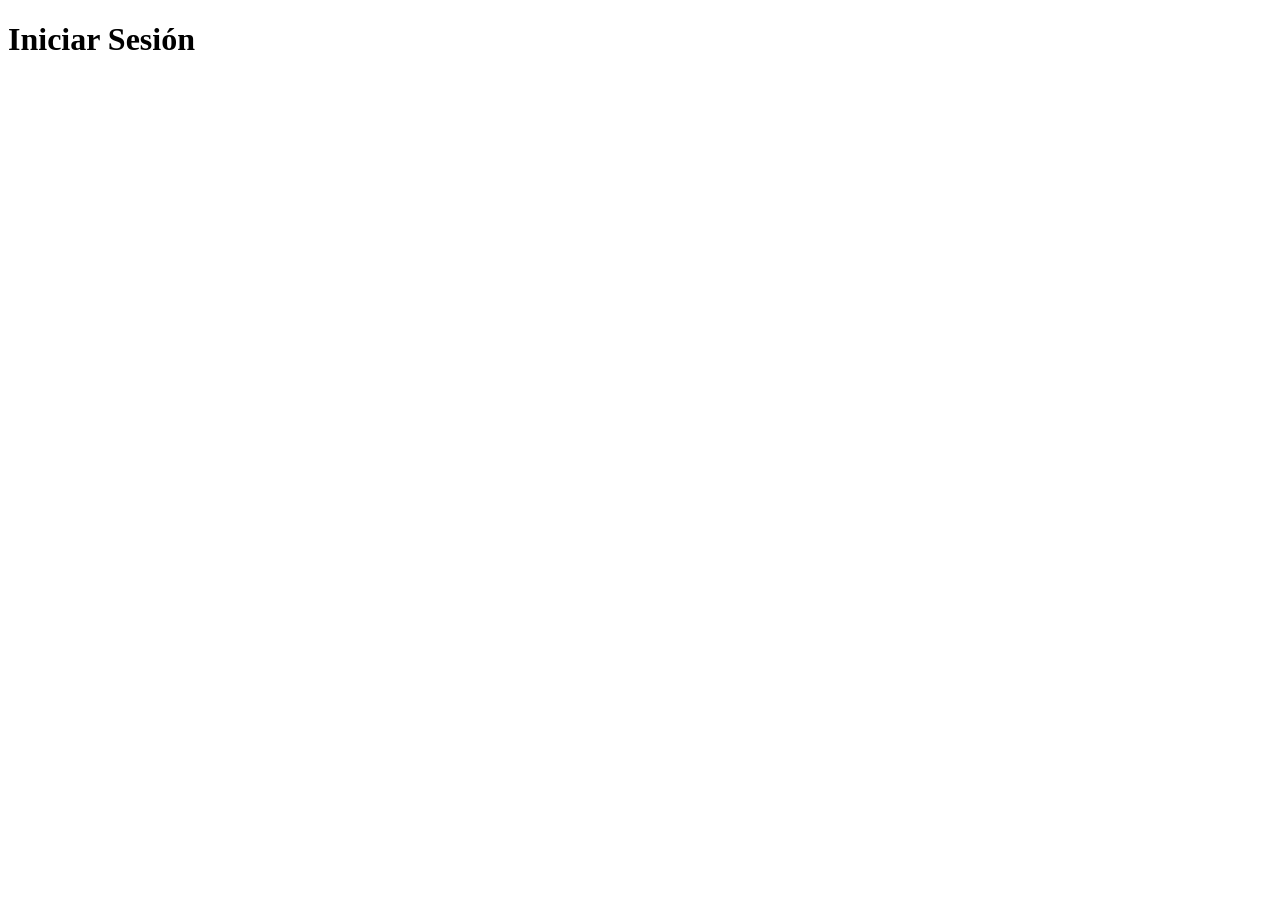
==== login.html @ c1f3e105 "se creo la vista login y style" ====
<!DOCTYPE html>
<html lang="en">
<head>
    <meta charset="UTF-8">
    <meta name="viewport" content="width=device-width, initial-scale=1.0">
    <title>Document</title>
</head>
<body>
    <h1>Iniciar Sesión</h1>


</body>
</html>
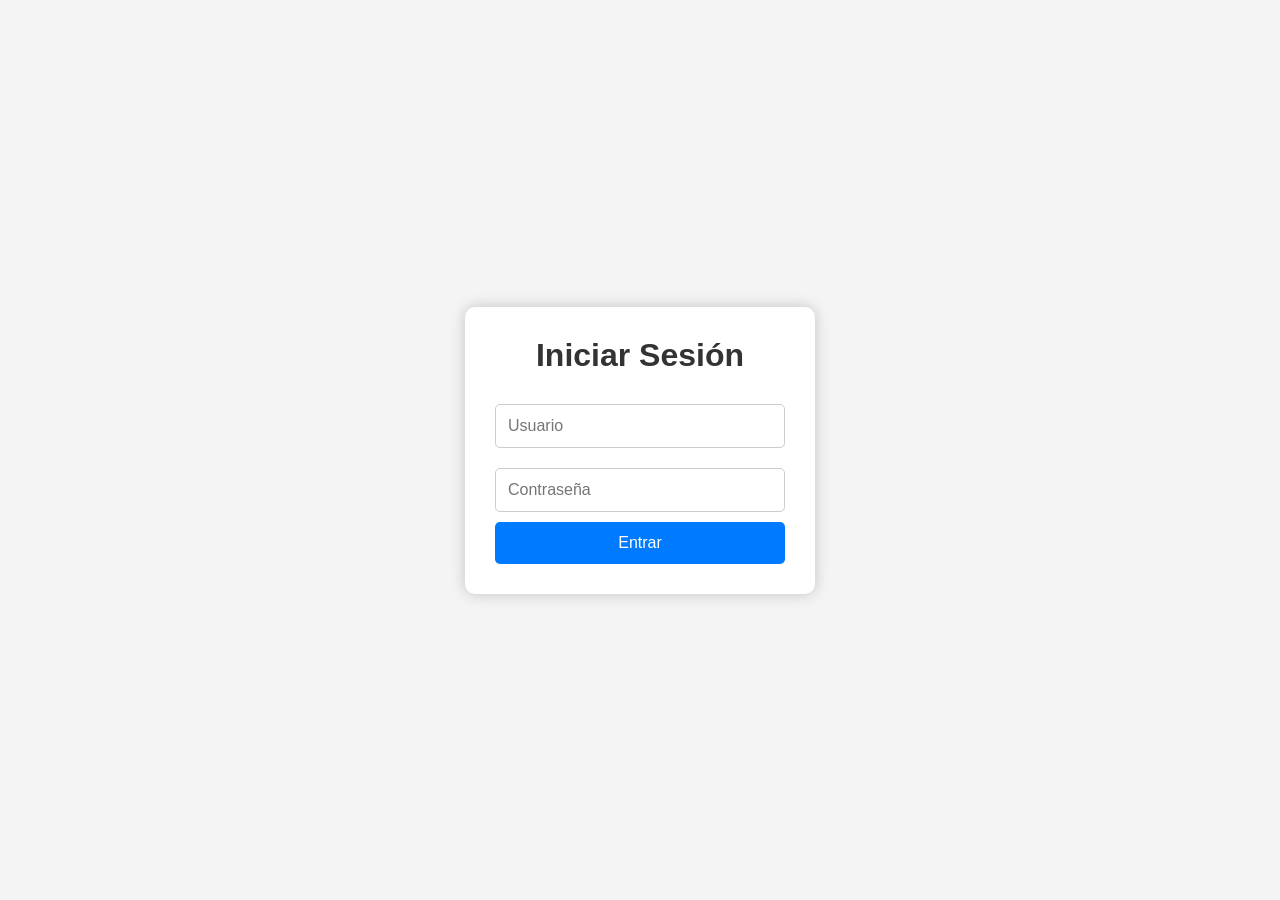
==== commit effad22d: "se agrego 3 elementos a la vista login" ====
--- a/login.html
+++ b/login.html
@@ -1,13 +1,34 @@
 <!DOCTYPE html>
-<html lang="en">
+<html lang="es">
 <head>
     <meta charset="UTF-8">
-    <meta name="viewport" content="width=device-width, initial-scale=1.0">
-    <title>Document</title>
+    <title>Login</title>
+    <link rel="stylesheet" href="style.css">
 </head>
 <body>
-    <h1>Iniciar Sesión</h1>
 
+    <div class="login-container">
+        <h1>Iniciar Sesión</h1>
+
+        <input type="text" id="usuario" placeholder="Usuario">
+
+        <input type="password" id="password" placeholder="Contraseña">
+
+        <button onclick="iniciarSesion()">Entrar</button>
+    </div>
+
+    <script>
+        function iniciarSesion() {
+            let usuario = document.getElementById("usuario").value;
+            let password = document.getElementById("password").value;
+
+            if(usuario === "" || password === ""){
+                alert("Por favor completa todos los campos");
+            } else {
+                alert("Inicio de sesión correcto");
+            }
+        }
+    </script>
 
 </body>
 </html>
--- a/style.css
+++ b/style.css
@@ -0,0 +1,53 @@
+*{
+    margin: 0;
+    padding: 0;
+    box-sizing: border-box;
+    font-family: Arial, Helvetica, sans-serif;
+}
+
+body{
+    background: #f4f4f4;
+    display: flex;
+    justify-content: center;
+    align-items: center;
+    height: 100vh;
+}
+
+.login-container{
+    background: white;
+    padding: 30px;
+    border-radius: 10px;
+    box-shadow: 0 0 15px rgba(0,0,0,0.2);
+    width: 350px;
+    text-align: center;
+}
+
+h1{
+    margin-bottom: 20px;
+    color: #333;
+}
+
+input{
+    width: 100%;
+    padding: 12px;
+    margin: 10px 0;
+    border: 1px solid #ccc;
+    border-radius: 5px;
+    font-size: 16px;
+}
+
+button{
+    width: 100%;
+    padding: 12px;
+    background: #007bff;
+    color: white;
+    border: none;
+    border-radius: 5px;
+    font-size: 16px;
+    cursor: pointer;
+    transition: 0.3s;
+}
+
+button:hover{
+    background: #0056b3;
+}
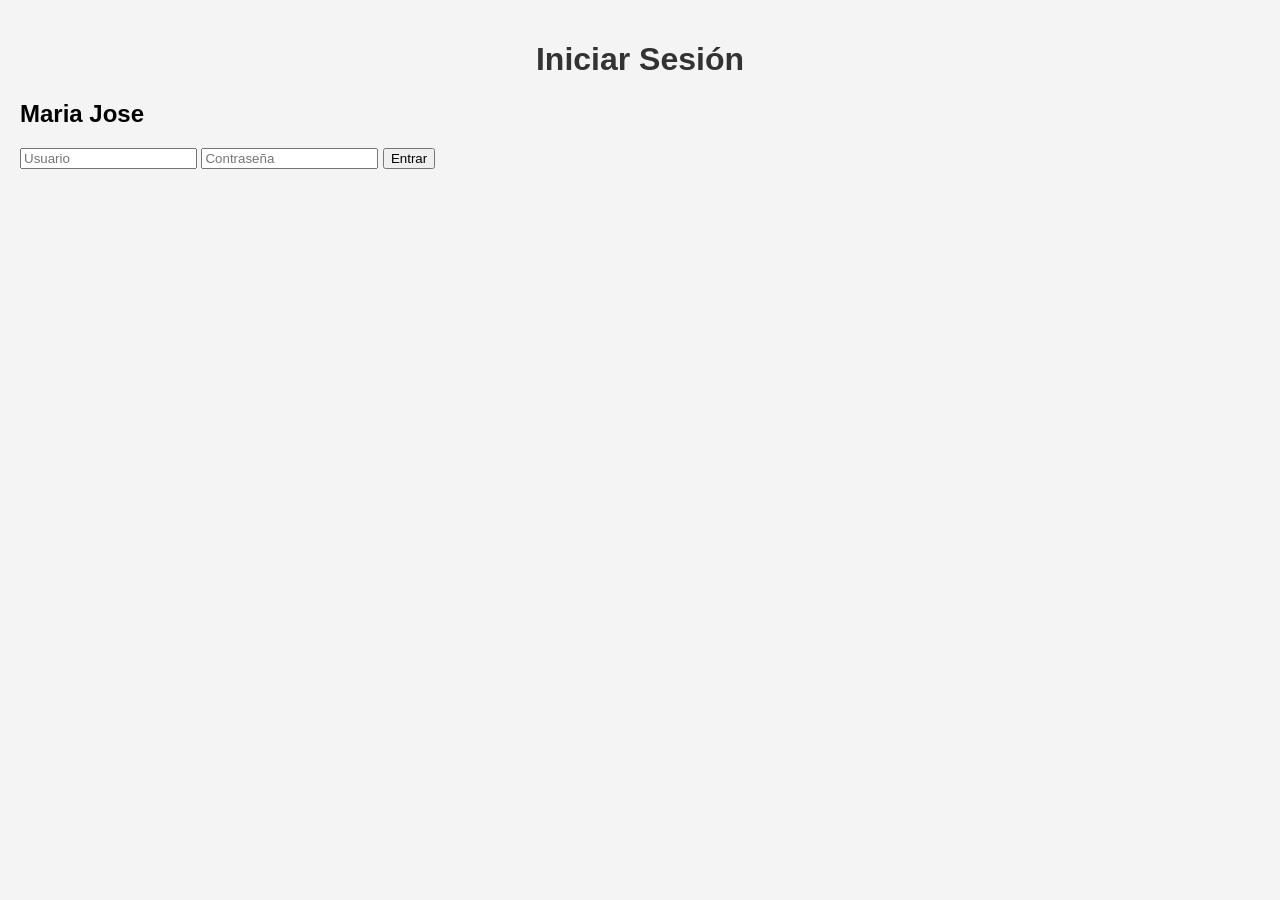
==== commit 7fd2a799: "union de rama Majo a rama main" ====
--- a/login.html
+++ b/login.html
@@ -7,8 +7,10 @@
 </head>
 <body>
 
+    
     <div class="login-container">
         <h1>Iniciar Sesión</h1>
+        <h2>Maria Jose</h2>
 
         <input type="text" id="usuario" placeholder="Usuario">
 
@@ -17,18 +19,9 @@
         <button onclick="iniciarSesion()">Entrar</button>
     </div>
 
-    <script>
-        function iniciarSesion() {
-            let usuario = document.getElementById("usuario").value;
-            let password = document.getElementById("password").value;
+    <script src="script.js"></script>
 
-            if(usuario === "" || password === ""){
-                alert("Por favor completa todos los campos");
-            } else {
-                alert("Inicio de sesión correcto");
-            }
-        }
-    </script>
+    
 
 </body>
 </html>
--- a/style.css
+++ b/style.css
@@ -1,53 +1,20 @@
-*{
-    margin: 0;
-    padding: 0;
-    box-sizing: border-box;
-    font-family: Arial, Helvetica, sans-serif;
+body {
+  font-family: Arial, sans-serif;
+  background-color: #f4f4f4;
+  margin: 0;
+  padding: 20px;
 }
 
-body{
-    background: #f4f4f4;
-    display: flex;
-    justify-content: center;
-    align-items: center;
-    height: 100vh;
+h1 {
+  color: #333;
+  text-align: center;
 }
 
-.login-container{
-    background: white;
-    padding: 30px;
-    border-radius: 10px;
-    box-shadow: 0 0 15px rgba(0,0,0,0.2);
-    width: 350px;
-    text-align: center;
+.container {
+  max-width: 600px;
+  margin: auto;
+  background: white;
+  padding: 20px;
+  border-radius: 8px;
+  box-shadow: 0 0 10px rgba(0,0,0,0.1);
 }
-
-h1{
-    margin-bottom: 20px;
-    color: #333;
-}
-
-input{
-    width: 100%;
-    padding: 12px;
-    margin: 10px 0;
-    border: 1px solid #ccc;
-    border-radius: 5px;
-    font-size: 16px;
-}
-
-button{
-    width: 100%;
-    padding: 12px;
-    background: #007bff;
-    color: white;
-    border: none;
-    border-radius: 5px;
-    font-size: 16px;
-    cursor: pointer;
-    transition: 0.3s;
-}
-
-button:hover{
-    background: #0056b3;
-}
